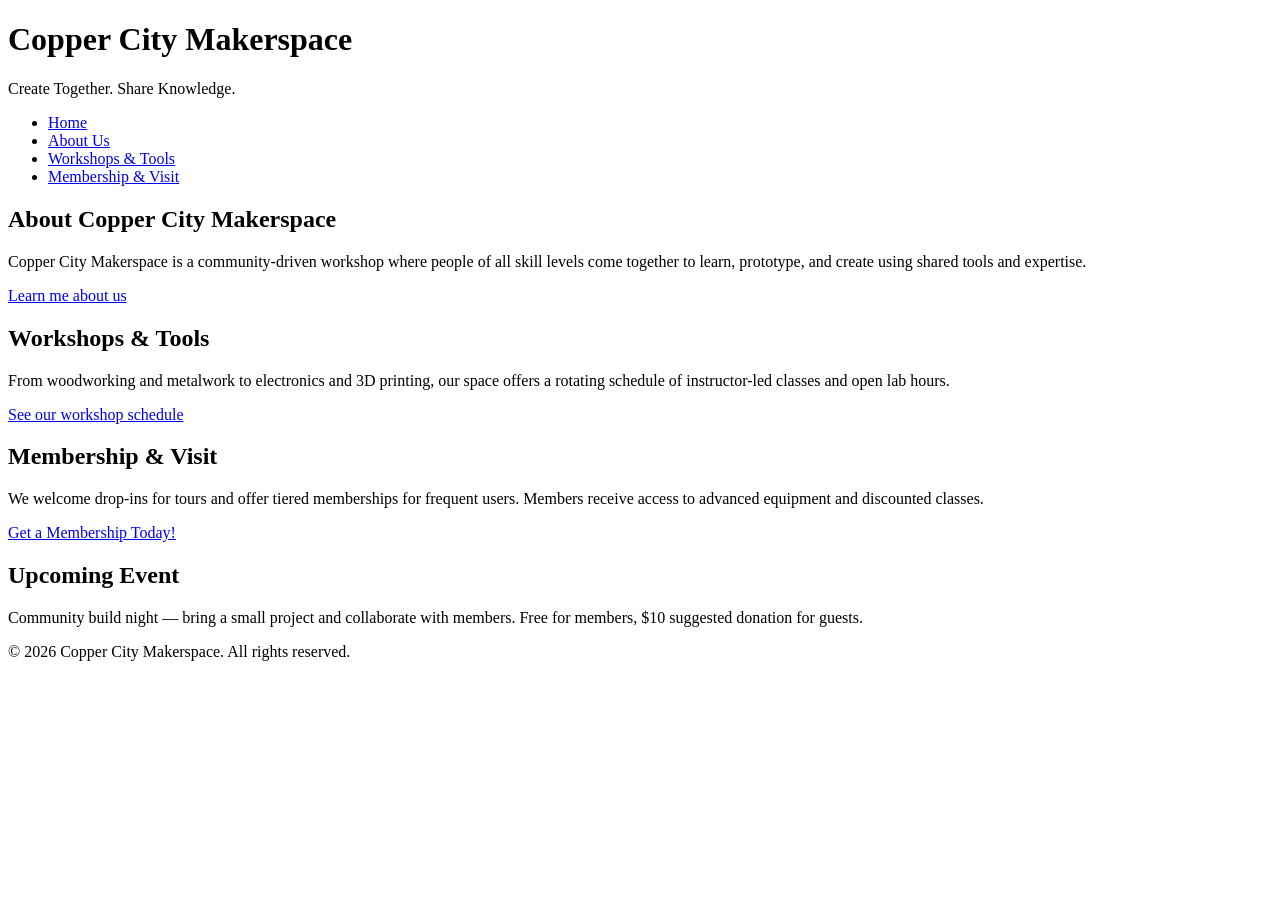
==== index.html @ cd23832f "next iteration of html complete next iteration of html complete" ====
<!DOCTYPE html>
<html lang="en">
<head>
    <meta charset="UTF-8">
    <meta name="viewport" content="width=device-width, initial-scale=1.0">
    <link rel="stylesheet" href="styles.css">
    <title>Copper City Makerspace</title>
</head>
<body>
    <header>
        <h1>Copper City Makerspace</h1>
        <p>Create Together. Share Knowledge.</p>
    </header>
<nav>
    <ul>
        <li><a href="index.html">Home</a></li>
        <li><a href="about.html">About Us</a></li>
        <li><a href="workshops.html">Workshops & Tools</a></li>
        <li><a href="memberships.html">Membership & Visit</a></li>
    </ul>
</nav>
<main>
     <section id="about">
        <h2>About Copper City Makerspace</h2>
        <p>Copper City Makerspace is a community-driven workshop where people of all skill levels come together to learn, prototype, and create using shared tools and expertise.</p>
    <a href="about.html"> Learn me about us</a>
    </section>
    <section id="workshops">
        <h2>Workshops & Tools</h2>
        <p>From woodworking and metalwork to electronics and 3D printing, our space offers a rotating schedule of instructor-led classes and open lab hours.</p>
        <a href="workshops.html">See our workshop schedule</a>
    </section>
    <section id="memberships">
        <h2>Membership & Visit</h2>
        <p>We welcome drop-ins for tours and offer tiered memberships for frequent users. Members receive access to advanced equipment and discounted classes.</p>
        <a href="memberships.html">Get a Membership Today!</a>
    </section>
   
    
   
</main>
<aside>
    <h2>Upcoming Event</h2>
    <p>Community build night — bring a small project and collaborate with members. Free for members, $10 suggested donation for guests.</p>
</aside>
<footer>
    <p>&copy; 2026 Copper City Makerspace. All rights reserved.</p>
</footer>
</body>
</html>
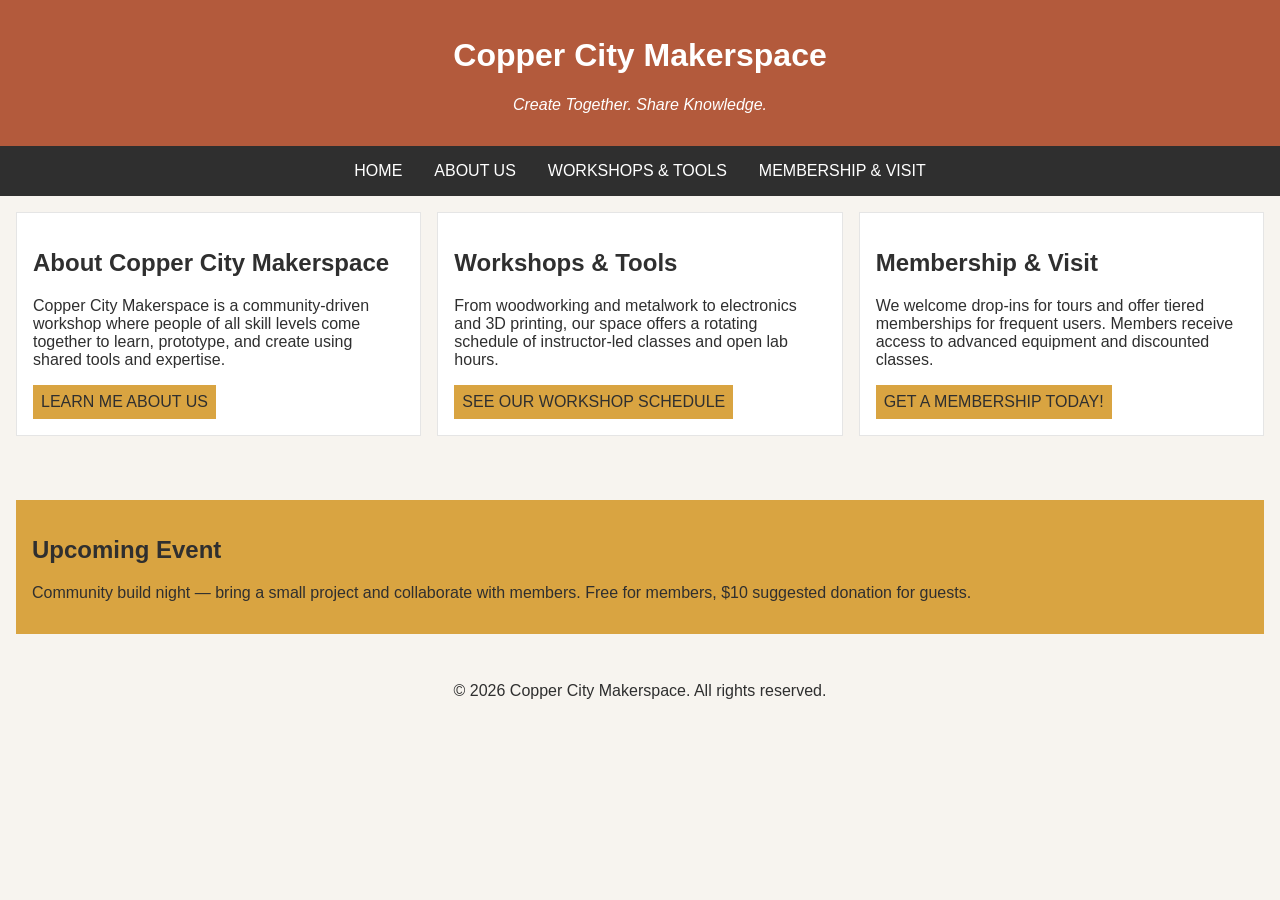
==== commit 941208dc: "Completed iteration for Mulitpage Multipage and width adjustment made also used {whatsmyviewpoint}." ====
--- a/index.html
+++ b/index.html
@@ -19,7 +19,7 @@
         <li><a href="memberships.html">Membership & Visit</a></li>
     </ul>
 </nav>
-<main>
+<main class="card-row">
      <section id="about">
         <h2>About Copper City Makerspace</h2>
         <p>Copper City Makerspace is a community-driven workshop where people of all skill levels come together to learn, prototype, and create using shared tools and expertise.</p>
@@ -35,9 +35,6 @@
         <p>We welcome drop-ins for tours and offer tiered memberships for frequent users. Members receive access to advanced equipment and discounted classes.</p>
         <a href="memberships.html">Get a Membership Today!</a>
     </section>
-   
-    
-   
 </main>
 <aside>
     <h2>Upcoming Event</h2>
--- a/styles.css
+++ b/styles.css
@@ -0,0 +1,123 @@
+/* =====  CSS by Christina Carrasquilla, updated by Antonette Glass =====  */
+
+/* ===== Color Palette 
+
+Copper:#B35A3C
+Charcoal:#2F2F2F
+Light Background:#F7F4EF
+Card Background:#FFFFFF
+Soft Gold:#D9A441
+Border:#E5E5E5
+
+===== */
+
+/* ===== GLOBAL (Base) Styles ===== */
+
+body {
+    font-family: Arial, sans-serif;
+    margin: 0;
+    background-color: #F7F4EF;
+    color: #2F2F2F;
+    display:grid;
+    grid-template-columns: 1fr;
+}
+
+header {
+    background-color: #B35A3C;
+    color: white;
+    text-align: center;
+    padding: 1rem;
+}
+
+header img {
+    margin-top: 0.5rem;
+}
+header p {
+    font-style:italic;
+}
+nav {
+    background-color: #2F2F2F;
+    padding:.5rem;
+}
+
+nav ul {
+    list-style: none;
+    margin: 0;
+    padding: 0;
+    
+}
+nav a {
+    color: white;
+    text-decoration: none;
+    padding: 0.5rem;
+    display: inline-block;
+    text-transform:uppercase;
+}
+
+nav a:hover {
+    background-color: #B35A3C;
+}
+
+main {
+    padding: 1rem;
+}
+
+main a {
+    background-color:#D9A441 ;
+    color:#2F2F2F;
+    text-decoration: none;
+    padding: 0.5rem;
+    display: inline-block;
+    text-transform:uppercase;
+}
+
+main a:hover {
+    background-color: #B35A3C;
+    color:white;
+}
+
+section {
+    margin-bottom: 2rem;
+}
+
+
+.card-row section {
+    background-color: white;
+    border: 1px solid #E5E5E5;
+    padding: 1rem;
+
+}
+
+img {
+    display: block;
+    margin-top: 0.5rem;
+    max-width: 100%;
+}
+
+aside {
+    background-color: #D9A441;
+    padding: 1rem;
+    margin: 1rem;
+}
+
+footer {
+    text-align: center;
+    padding: 1rem;
+}
+/* ====== MEDIA QUERY (MEDIUM ====*/
+@media screen and (min-width:817px){
+    nav ul {
+        display: flex;
+        justify-content: center;
+        gap: 1rem;  
+    }
+    
+    .card-row {
+        display: flex;
+        gap: 1rem;
+    }
+
+    .card-row section {
+        width: 30%;
+    }
+}
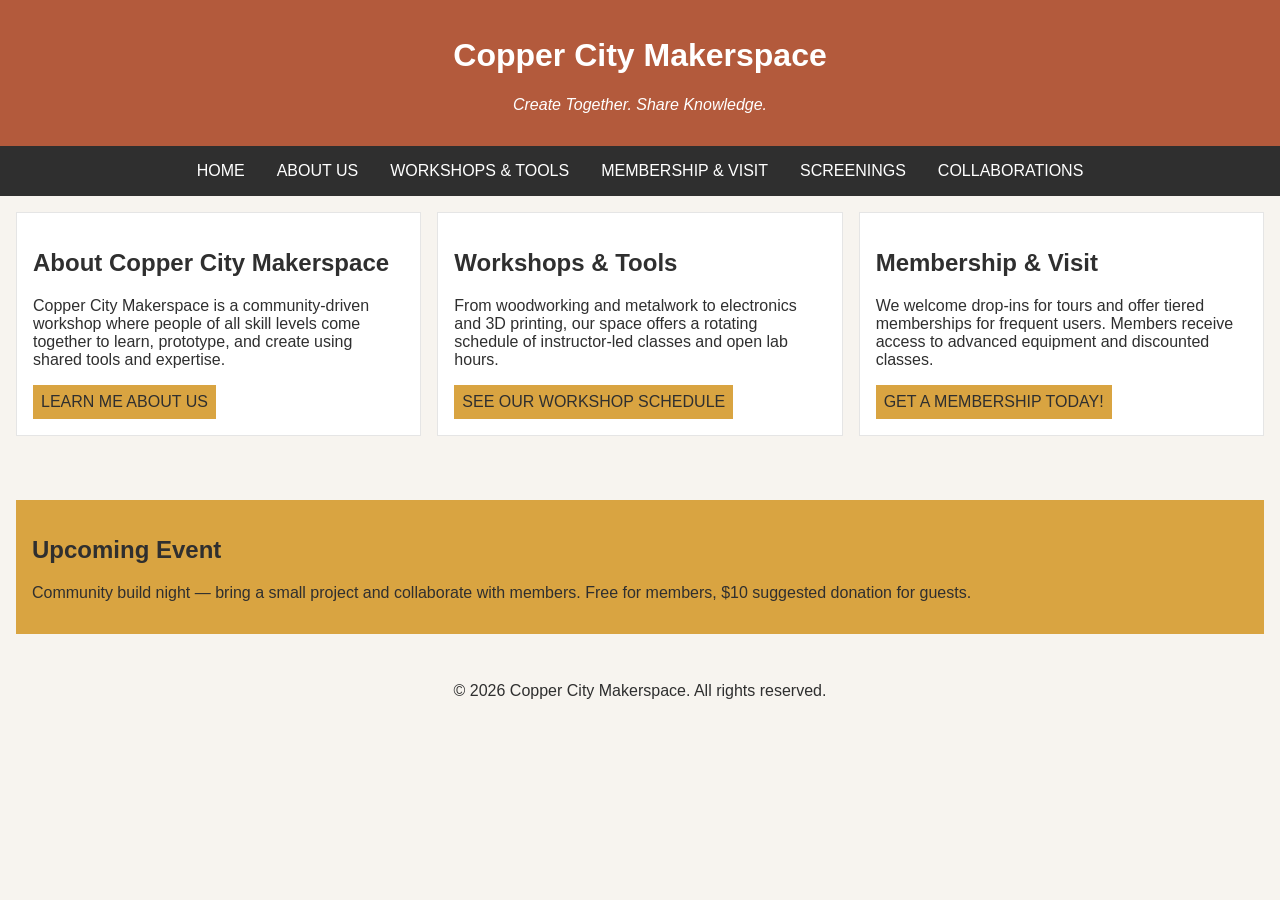
==== commit b3c3d67f: "Adding to for the Build 5 added collaborations and membership to connect with the other pages" ====
--- a/index.html
+++ b/index.html
@@ -17,6 +17,8 @@
         <li><a href="about.html">About Us</a></li>
         <li><a href="workshops.html">Workshops & Tools</a></li>
         <li><a href="memberships.html">Membership & Visit</a></li>
+        <li><a href="screenings.html">Screenings</a></li>
+        <li><a href="collaborations.html">Collaborations</a></li>
     </ul>
 </nav>
 <main class="card-row">
--- a/styles.css
+++ b/styles.css
@@ -105,7 +105,7 @@
     padding: 1rem;
 }
 /* ====== MEDIA QUERY (MEDIUM ====*/
-@media screen and (min-width:817px){
+@media screen and (min-width:800px){
     nav ul {
         display: flex;
         justify-content: center;
